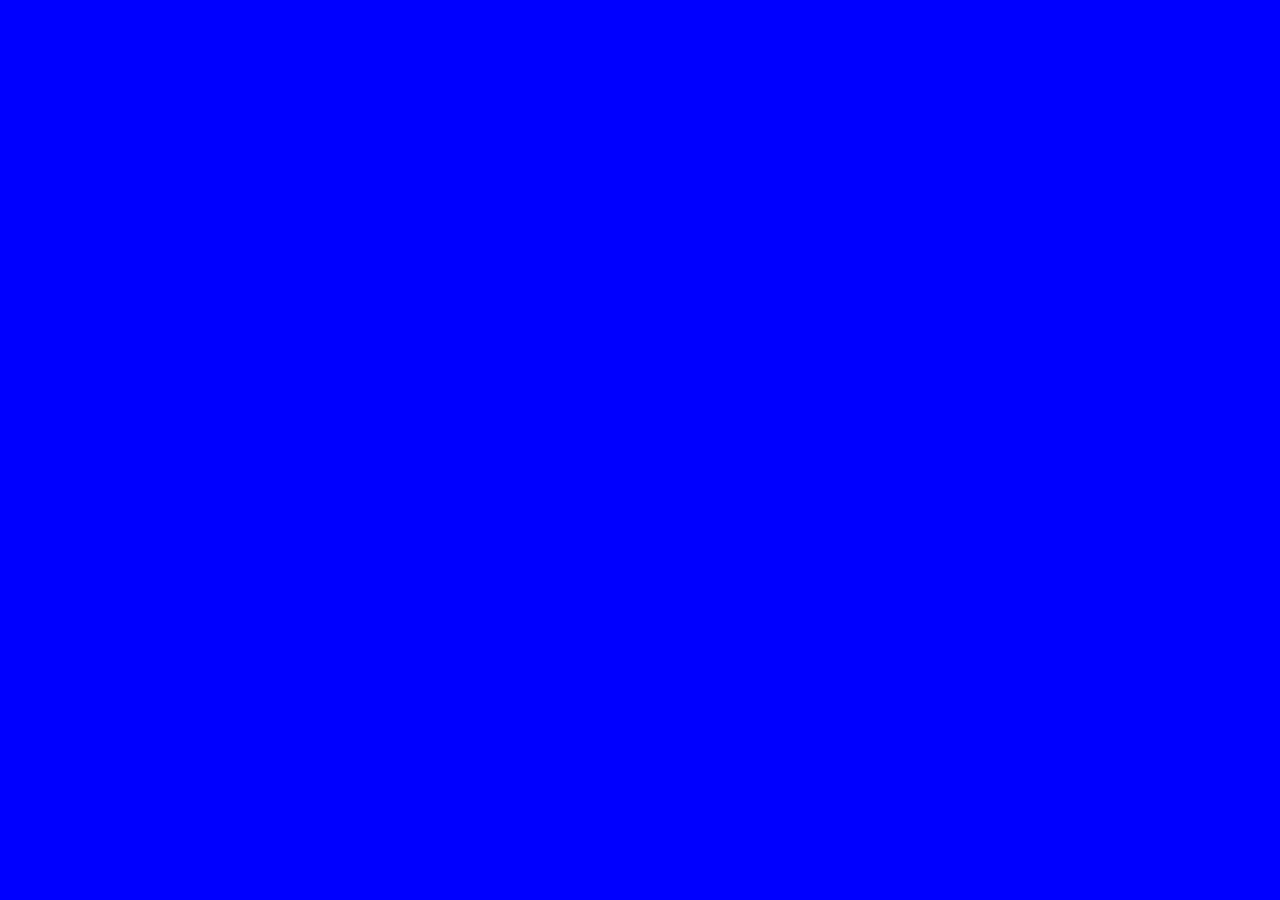
==== demo/index.html @ 726f67c5 "update" ====
<!DOCTYPE html>
<html lang="en">
<head>
    <meta charset="UTF-8">
    <meta name="viewport" content="width=device-width, initial-scale=1.0">
    <meta http-equiv="X-UA-Compatible" content="ie=edge">
    <title>Document</title>
    <link rel="stylesheet" href="./style.css" title="coco">
    <link rel="stylesheet" href="./coco.css">
</head>
<body>
    
</body>
</html>
---- demo/style.css ----
body {
    background-color: #0f0;
}
---- demo/coco.css ----
body {
    background-color: #00f;
}
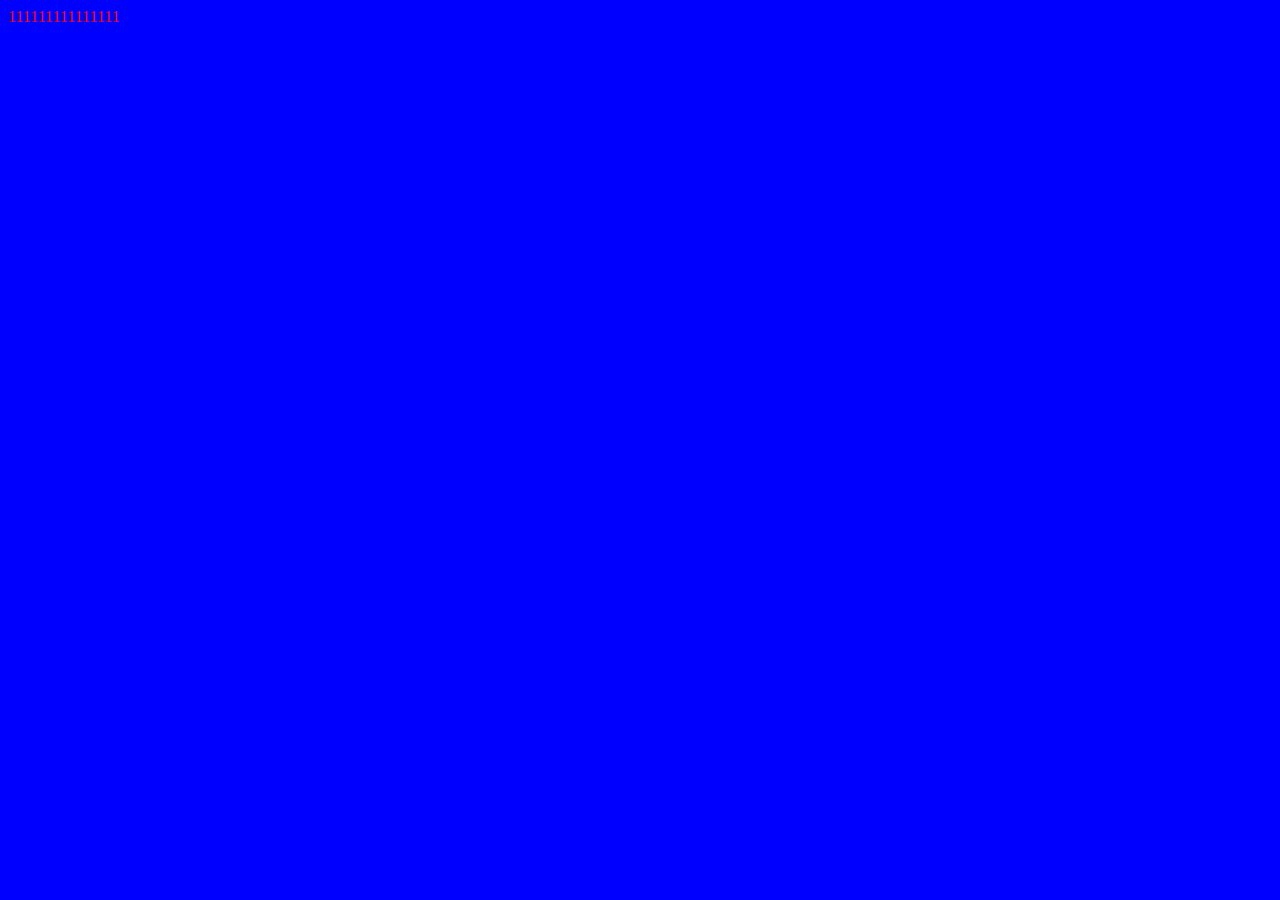
==== commit 95b5d211: "update" ====
--- a/demo/index.html
+++ b/demo/index.html
@@ -5,10 +5,10 @@
     <meta name="viewport" content="width=device-width, initial-scale=1.0">
     <meta http-equiv="X-UA-Compatible" content="ie=edge">
     <title>Document</title>
-    <link rel="stylesheet" href="./style.css" title="coco">
+    <link rel="stylesheet" href="./style.css">
     <link rel="stylesheet" href="./coco.css">
 </head>
 <body>
-    
+    111111111111111
 </body>
 </html>--- a/demo/coco.css
+++ b/demo/coco.css
@@ -1,3 +1,4 @@
 body {
     background-color: #00f;
+    color: #f00;
 }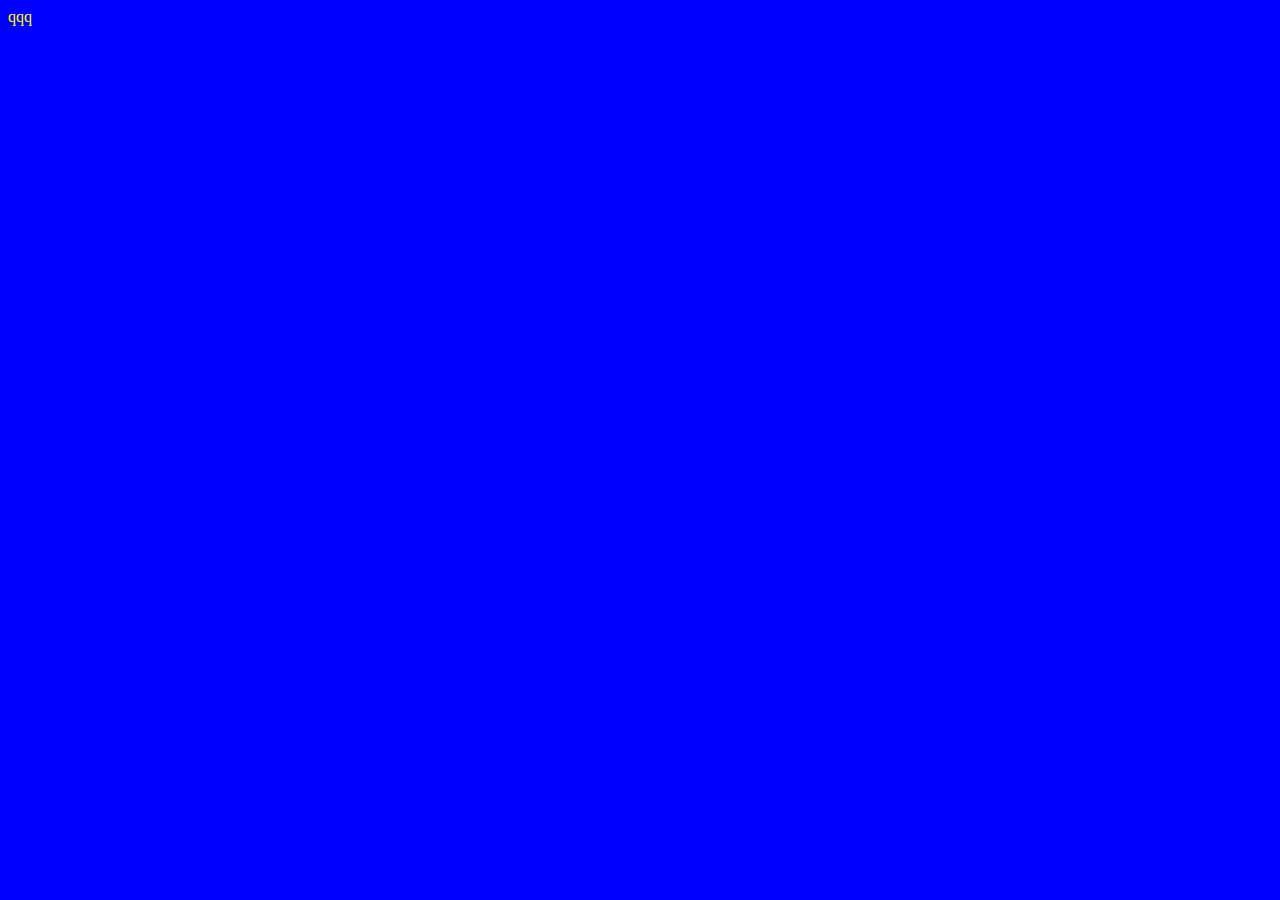
==== commit e9ad742e: "update" ====
--- a/demo/index.html
+++ b/demo/index.html
@@ -9,6 +9,6 @@
     <link rel="stylesheet" href="./coco.css">
 </head>
 <body>
-    111111111111111
+    <div style="color: yellow">qqq</div>
 </body>
 </html>